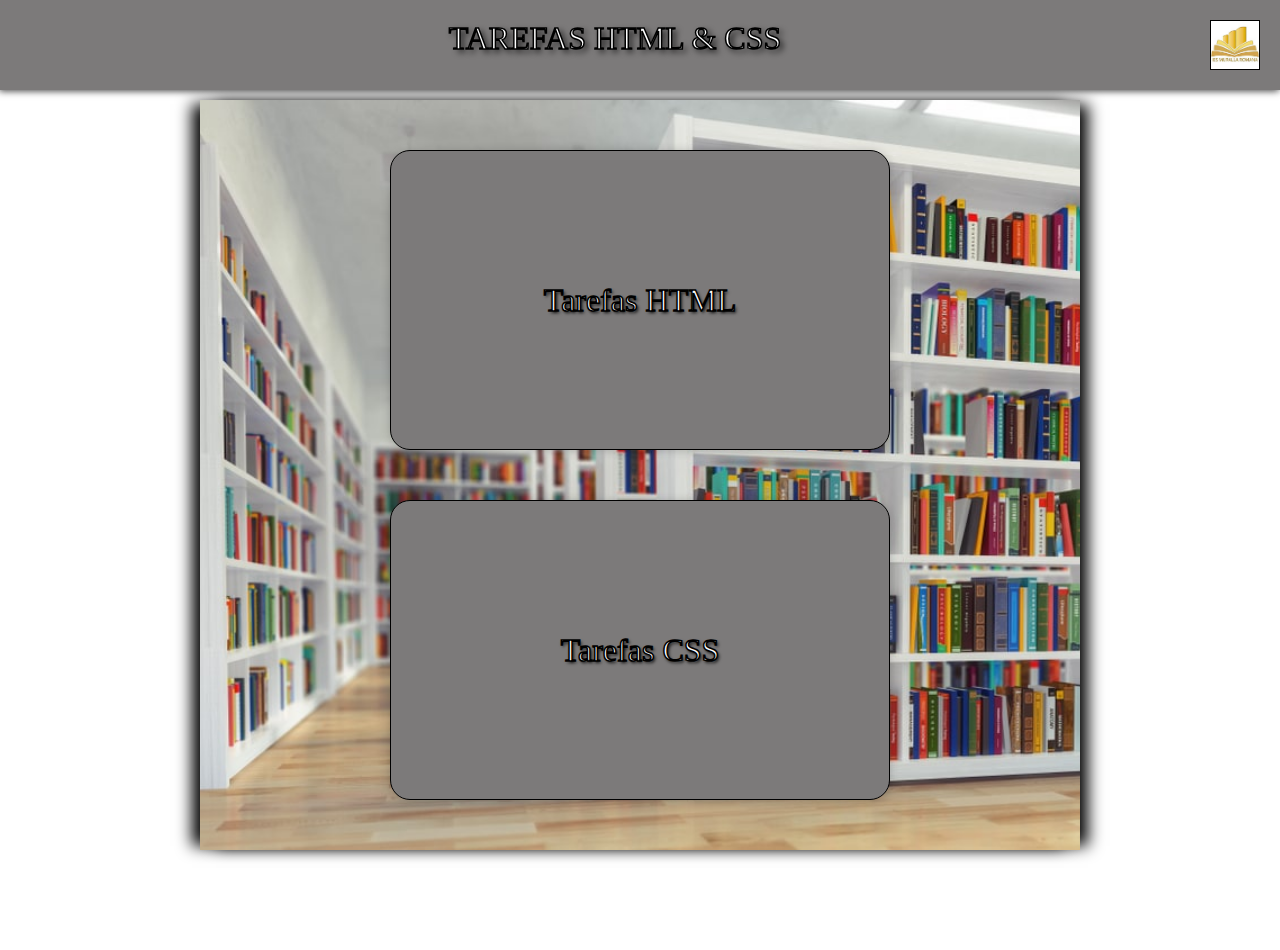
==== index.html @ 873dc07f "Rename Index.html to index.html" ====
<!DOCTYPE html>
<html lang="gal">

<head>
    <meta charset="UTF-8">
    <meta http-equiv="X-UA-Compatible" content="IE=edge">
    <meta name="viewport" content="width=device-width, initial-scale=1.0">
    <link rel="stylesheet" href="styles.css">
    <title>Página principal</title>
</head>

<body class="grid-container">

    <header class="header"> TAREFAS HTML & CSS <div class="logo"></div>
    </header>

    <nav class="navbar">
    </nav>
    <article class="main">
        <div class="card"><a href="html.html">Tarefas HTML</a></div>
        <div class="card"><a href="css.html">Tarefas CSS</a></div>
    </article>
</body>

</html>
---- styles.css ----
* {
    box-sizing: border-box;
    margin: 0;
    padding: 0;
}

@import url('https://fonts.googleapis.com/css2?family=Calligraffitti&display=swap');

.grid-container>* {

    text-align: center;

}

html {
    height: 100%;
}

body {
    min-height: 100%;
    margin: 0;
}

.header {
    padding: 20px;
    grid-area: header;
    background-color: rgb(124, 122, 122);
    color: white;
    -webkit-text-stroke: 1.5px black;
    font-family: 'Calligraffitti', cursive;
    text-align: center;
    font-size: xx-large;
    box-shadow: -1px 1px 7px 0px rgba(0, 0, 0, 0.75);
    position: sticky;
    top: 0;
    margin-bottom: 10px;
    text-shadow: 0.1em 0.1em 0.2em black

}

.logo {
    background-image: url(imagenes/descarga.jpg);
    background-size: cover;
    width: 50px;
    height: 50px;
    border: 1px solid black;
    float: right;

}


.main {

    grid-area: main;
    box-shadow: 0 0px 0px 0px white, 0 0px 0px 0px white, 12px 0 15px -4px black, -12px 0 15px -4px black;
    background-image: url(imagenes/biblio.jpg);
    background-size: cover;
    background-repeat: no-repeat;
}


.card {
    width: 500px;
    height: 300px;
    border: 1px solid black;
    border-radius: 20px;
    margin: auto;
    margin-block: 50px;
    background-color:rgb(124, 122, 122);
    color: white;
    align-items: center;
    display: flex;
    justify-content: center;
    text-align: center;
    box-shadow: 0px 1px 10px rgba(0, 0, 0, 0.2);
    cursor: default;
    transition: all 300ms ease;
    text-shadow: 0.1em 0.1em 0.2em black

}


.card:hover {
    background-color: rgb(168, 160, 160);
    width: 500px;
    height: 300px;
    box-shadow: 5px 10px 20px rgba(0, 0, 0, 0.4);

}

.card a {
    text-decoration: none;
    font-family: 'Calligraffitti', cursive;
    color: white;
    -webkit-text-stroke: 1.5px black;
    font-size: xx-large;

}



.grid-container {
    display: grid;
    grid-template:

        "header header header" 100px
        "navbar main sidebar" auto
        "footer footer footer" 100px/
        200px auto 200px;



}
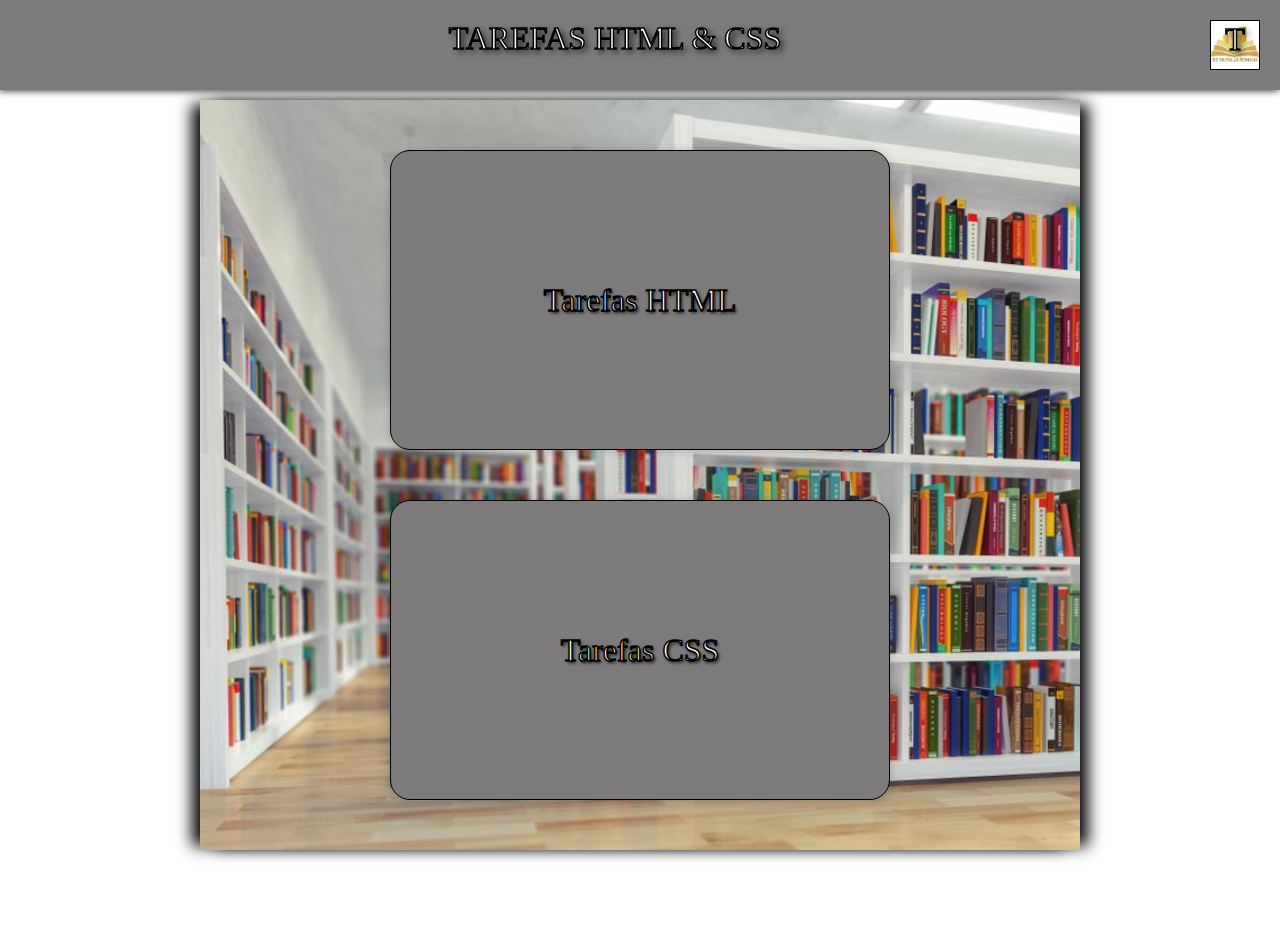
==== commit f70009b5: "Update index.html" ====
--- a/index.html
+++ b/index.html
@@ -11,7 +11,7 @@
 
 <body class="grid-container">
 
-    <header class="header"> TAREFAS HTML & CSS <div class="logo"></div>
+    <header class="header"> TAREFAS HTML & CSS <div class="logo">T</div>
     </header>
 
     <nav class="navbar">
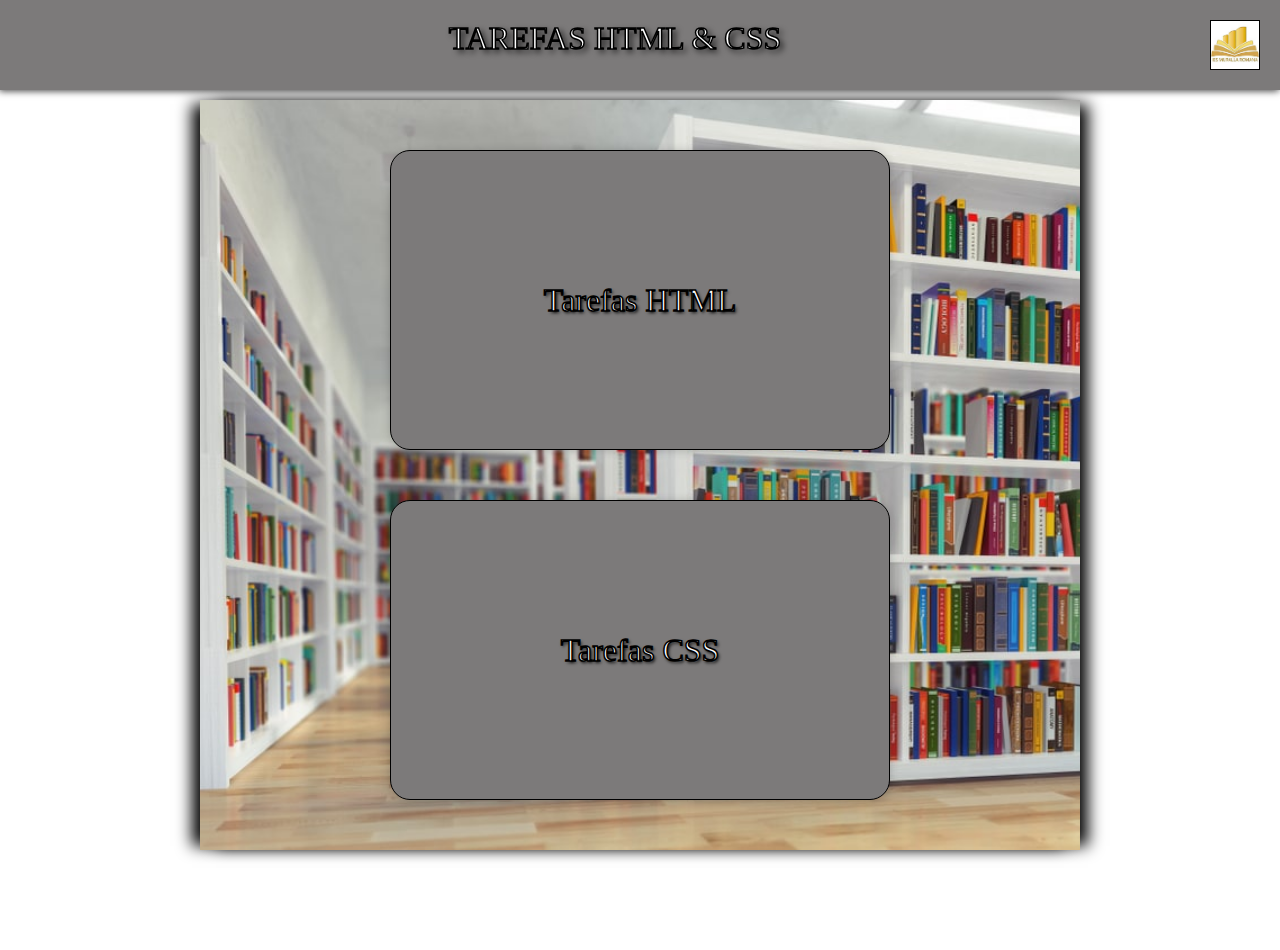
==== commit a336d894: "Update index.html" ====
--- a/index.html
+++ b/index.html
@@ -11,7 +11,7 @@
 
 <body class="grid-container">
 
-    <header class="header"> TAREFAS HTML & CSS <div class="logo">T</div>
+    <header class="header"> TAREFAS HTML & CSS <div class="logo"></div>
     </header>
 
     <nav class="navbar">
